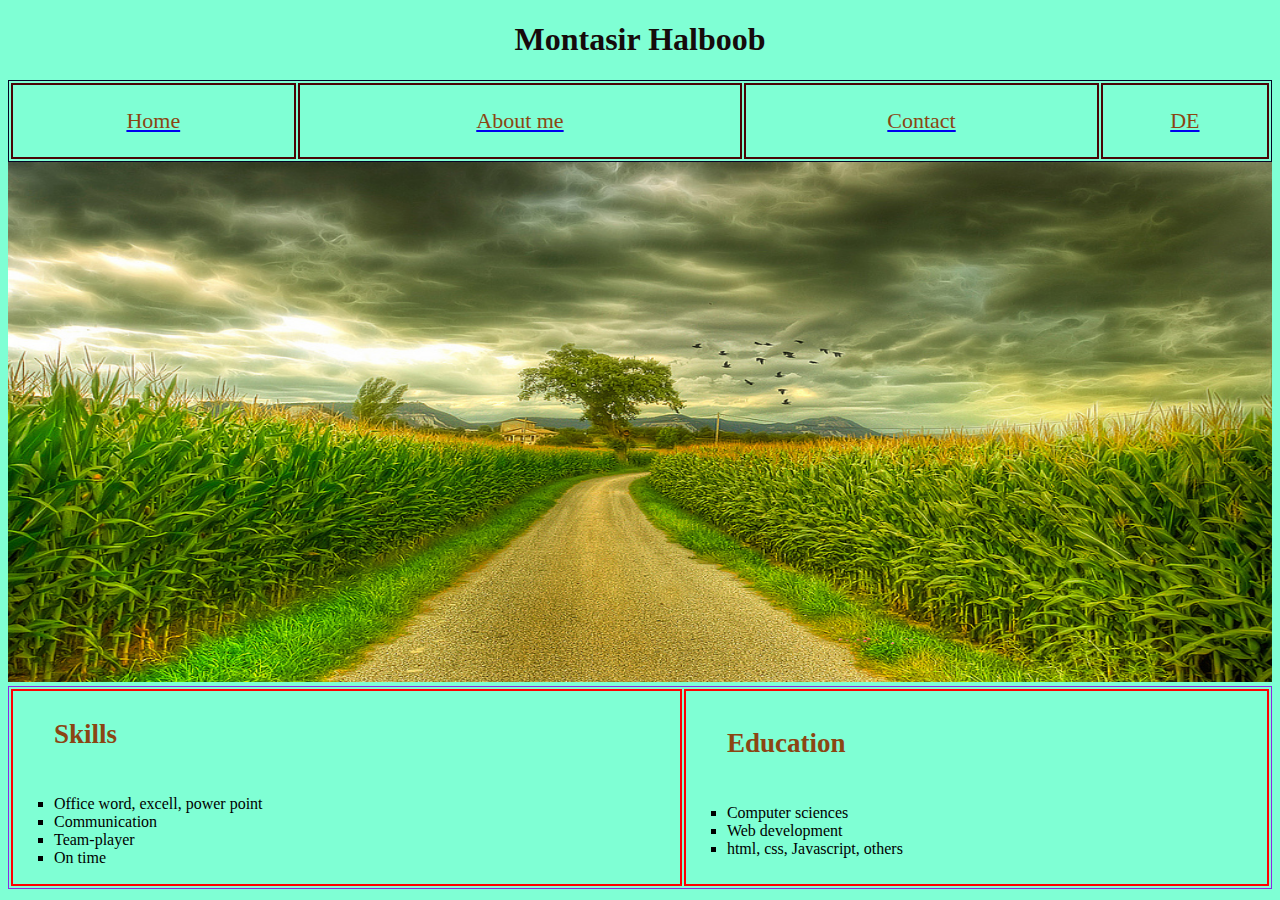
==== index.html @ f0fd9159 "modified" ====
<!DOCTYPE html>
<html>
<head>
    <meta charset="utf-8" />
    <meta http-equiv="X-UA-Compatible" content="IE=edge">
    <title>My Profile</title>
    <meta name="viewport" content="width=device-width, initial-scale=1">
    <link rel="stylesheet" type="text/css" media="screen" href="main.css" />
    <script src="main.js"></script>
</head>
<body style="background-color: aquamarine">
    <h1 style="text-align: center; color: rgb(22, 11, 11); size: 4px;">Montasir Halboob</h1>
    <table style="border:1px solid rgb(4, 5, 37); width: 100%; height: 30%;"> 
        <tr>
            <td style="border: 2px solid rgb(73, 5, 5)"> <a href="index.html"> <p style="color:saddlebrown; font-size: 22px; text-align: center;">Home</p></td>
            <td style="border: 2px solid rgb(73, 5, 5)"> <a href= "about.html"> <p style="color:saddlebrown; font-size: 22px; text-align: center;">About me</p></td>
            <td style="border: 2px solid rgb(73, 5, 5)"> <a href= "contact.html"><p style="color:saddlebrown; font-size: 22px; text-align:center;">Contact</p></td>
            <td style="border: 2px solid rgb(73, 5, 5)"> <a href="./de/index.html"> <p style="color:saddlebrown;font-size: 22px; text-align:center;">DE</p></td>
        </tr>
    </table>
    <img src="nature.jpg" width=100%; height=520px/>
    
    <table style="border:1px solid blueviolet; width: 100%; height: 30%;"> 
            <tr>                    
                <td style="border: 2px solid red"> 
                    <ul style = "list-style-type:square;">
                    <h2><p style="color:saddlebrown; font-size:27px; text-align:left">Skills</p></h2>
                    <br/>
                        <li>Office word, excell, power point</li>
                        <li>Communication</li>
                        <li>Team-player</li>
                        <li>On time</li>
                     </ul>
                </td>
                <td style="border: 2px solid red">
                    
                <ul style="list-style-type:square;">
                    <h2><p style="color:saddlebrown; font-size:27px; text-align:left">Education</p></h2>
                    <br/>
                    <li>Computer sciences</li>
                    <li>Web development</li>
                    <li>html, css, Javascript, others</li>
                </ul>
                </td>
            </tr>
    </table>                
</body>
</html>
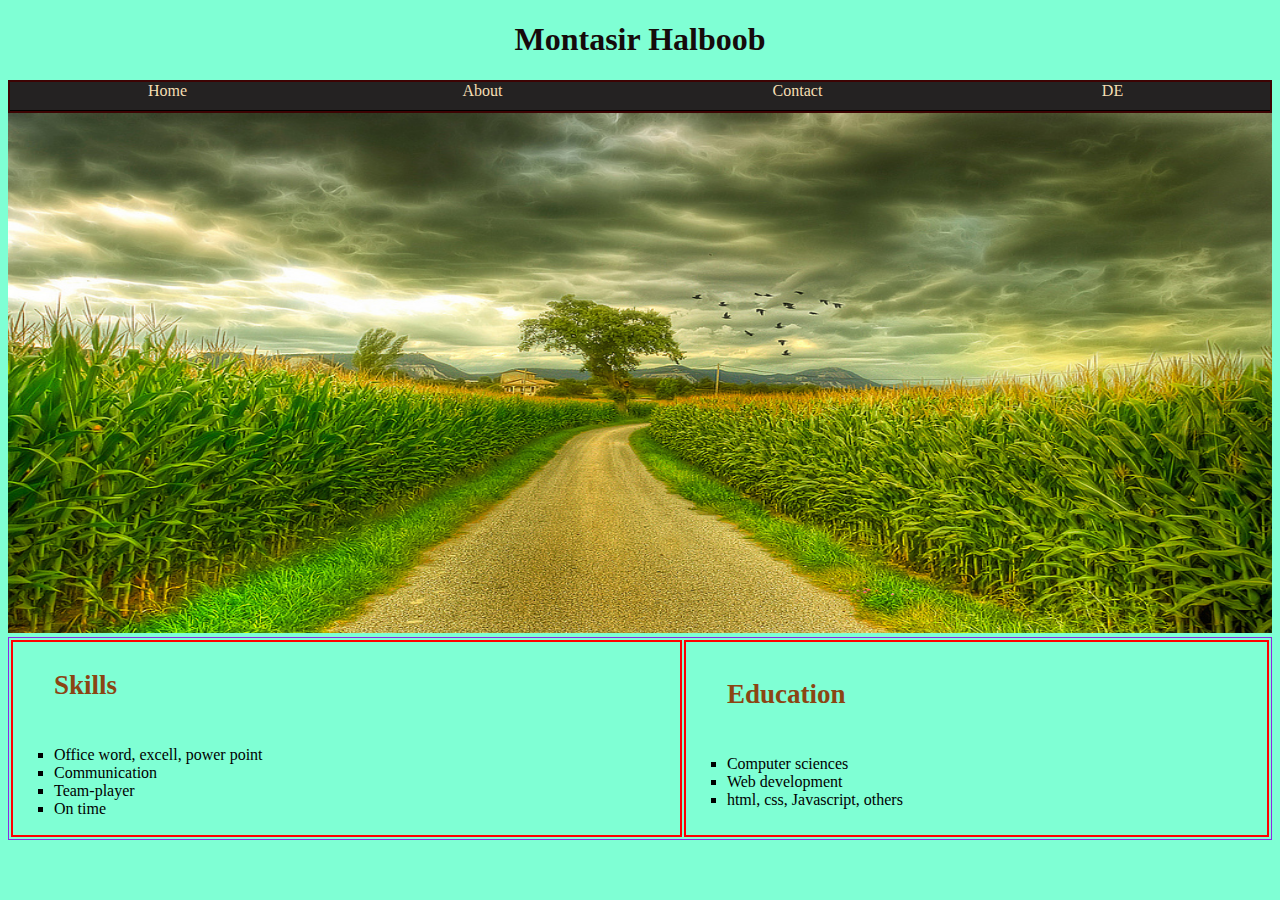
==== commit 23f58716: "css dropdown" ====
--- a/index.html
+++ b/index.html
@@ -5,19 +5,25 @@
     <meta http-equiv="X-UA-Compatible" content="IE=edge">
     <title>My Profile</title>
     <meta name="viewport" content="width=device-width, initial-scale=1">
-    <link rel="stylesheet" type="text/css" media="screen" href="main.css" />
+    <link rel="stylesheet" type="text/css" media="screen" href="./css/style.css" />
     <script src="main.js"></script>
 </head>
 <body style="background-color: aquamarine">
     <h1 style="text-align: center; color: rgb(22, 11, 11); size: 4px;">Montasir Halboob</h1>
-    <table style="border:1px solid rgb(4, 5, 37); width: 100%; height: 30%;"> 
-        <tr>
-            <td style="border: 2px solid rgb(73, 5, 5)"> <a href="index.html"> <p style="color:saddlebrown; font-size: 22px; text-align: center;">Home</p></td>
-            <td style="border: 2px solid rgb(73, 5, 5)"> <a href= "about.html"> <p style="color:saddlebrown; font-size: 22px; text-align: center;">About me</p></td>
-            <td style="border: 2px solid rgb(73, 5, 5)"> <a href= "contact.html"><p style="color:saddlebrown; font-size: 22px; text-align:center;">Contact</p></td>
-            <td style="border: 2px solid rgb(73, 5, 5)"> <a href="./de/index.html"> <p style="color:saddlebrown;font-size: 22px; text-align:center;">DE</p></td>
-        </tr>
-    </table>
+    
+    <ul class="nav">
+        <li> <a href="#">Home</a></li>
+        <li> <a href="#">About</a></li>
+        <li> <a href="#">Contact</a></li>
+        <li class="dropdown"> <a href="#">DE</a>
+        <div class="dropdown-content">
+            <a href="#">EN</a>
+
+        </div>
+        </li>
+
+    </ul>
+    
     <img src="nature.jpg" width=100%; height=520px/>
     
     <table style="border:1px solid blueviolet; width: 100%; height: 30%;"> 
--- a/css/style.css
+++ b/css/style.css
@@ -0,0 +1,47 @@
+*{
+    background-origin: content-box;
+}
+.nav{
+    list-style-type: none;
+    margin: 0;
+    padding: 0;
+    border: 2px solid rgb(61, 3, 3);
+    overflow: hidden;
+}
+.nav>li>a{
+    text-decoration: none;
+    color: rgb(227, 212, 241);
+    display: block;
+    background-color: rgb(36, 34, 34);
+    color: wheat;
+    padding-bottom: 10px;
+    text-align: center;
+}
+.nav>li>a:hover{
+    background-color: beige;
+    color: black;
+}
+.nav>li{
+    border-bottom: 1px solid black;
+    float: left;
+    width: 25%;
+}
+.dropdown-content{
+    display: none;
+    position: absolute;
+    min-width: 25%;
+    background-color: rgb(161, 161, 161);
+}
+.dropdown-content>a{
+    text-decoration: none;
+    display: block;
+    padding-bottom: 10px;
+    text-align: center;
+}
+.dropdown-content>a:hover{
+    background-color: rgb(6, 134, 27);
+    
+}
+.dropdown:hover>.dropdown-content{
+    display: block;
+}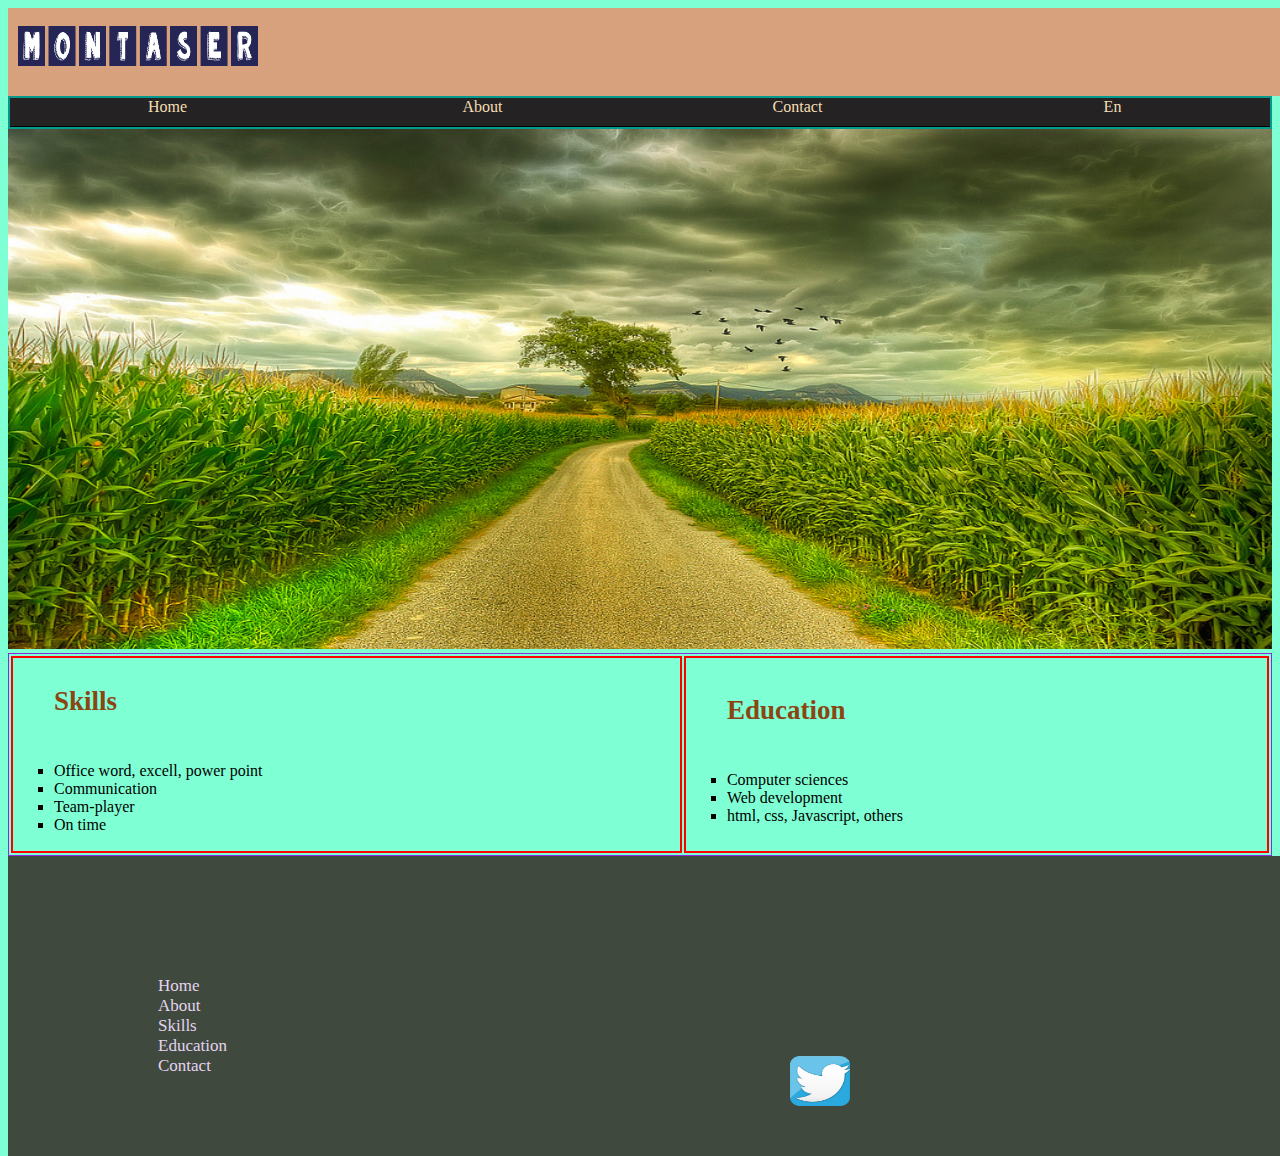
==== commit d0b3e549: "to be updated" ====
--- a/index.html
+++ b/index.html
@@ -9,17 +9,16 @@
     <script src="main.js"></script>
 </head>
 <body style="background-color: aquamarine">
-    <h1 style="text-align: center; color: rgb(22, 11, 11); size: 4px;">Montasir Halboob</h1>
+    <div class="headdiv"> <img src="montrsr.png" width="19%" height="40px"></div>
     
     <ul class="nav">
-        <li> <a href="#">Home</a></li>
-        <li> <a href="#">About</a></li>
-        <li> <a href="#">Contact</a></li>
-        <li class="dropdown"> <a href="#">DE</a>
+        <li> <a href="./index.html">Home</a></li>
+        <li> <a href="about.html">About</a></li>
+        <li> <a href="contact.html">Contact</a></li>
+        <li class="dropdown"> <a href="#">En</a>
         <div class="dropdown-content">
-            <a href="#">EN</a>
-
-        </div>
+            <a href="./de/index.html">DE</a>
+            </div>
         </li>
 
     </ul>
@@ -49,6 +48,20 @@
                 </ul>
                 </td>
             </tr>
-    </table>                
+    </table>     
+    <div class="footnav"> <br> <br> <br> <br> <br> <br>
+                Home <br>
+                About <br>
+                Skills <br>
+                Education <br>
+                Contact 
+                <div class="footnavsocial">
+                    <img src="twitter.png" width="60px" height="50px">
+                
+
+                </div>
+
+
+    </div>           
 </body>
 </html>--- a/css/style.css
+++ b/css/style.css
@@ -5,7 +5,8 @@
     list-style-type: none;
     margin: 0;
     padding: 0;
-    border: 2px solid rgb(61, 3, 3);
+    
+    border: 2px solid rgb(4, 155, 142);
     overflow: hidden;
 }
 .nav>li>a{
@@ -44,4 +45,35 @@
 }
 .dropdown:hover>.dropdown-content{
     display: block;
+}
+.headdiv{
+    background-color:rgb(216, 161, 125);
+    width: 100%;
+    height: 70px;
+    float: left;
+    padding-top: 18px;
+    padding-left: 10px;
+    
+    
+}
+
+.footnav{
+    
+    float: left;
+    width:100%;
+    height:300px;
+    color: rgb(227, 212, 241);
+    font-size:17px;
+    background-color: rgba(39, 1, 1, 0.719);
+    overflow:hidden;
+    padding-left: 150px;
+}
+
+.footnavsocial{
+    margin: 0;
+    padding: 0;
+    
+    float: right;;
+    width:50%;
+    height:200px;
 }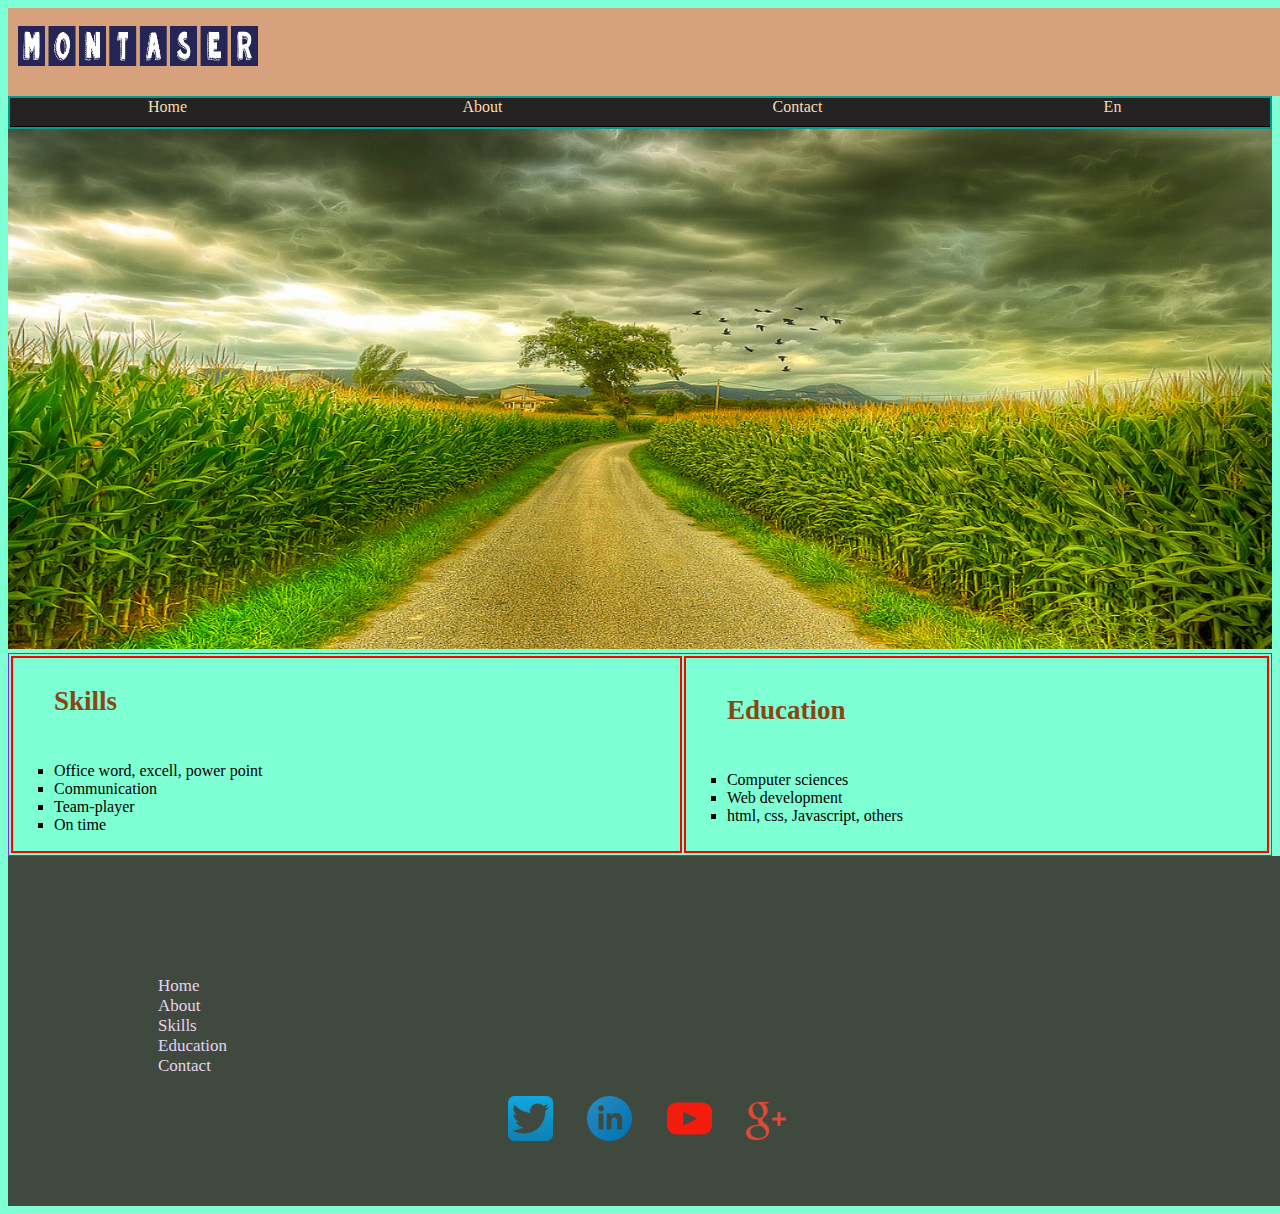
==== commit b454e0d8: "update padding" ====
--- a/index.html
+++ b/index.html
@@ -55,9 +55,12 @@
                 Skills <br>
                 Education <br>
                 Contact 
+
                 <div class="footnavsocial">
-                    <img src="twitter.png" width="60px" height="50px">
-                
+                        <img src="twitter.png" width="45px" height="45px" style="border:20px; padding:15px;">
+                        <img src="linkedin.png" width="45px" height="45px" style="border:20px; padding:15px;">
+                        <img src="youtube.png" width="45px" height="45px" style="border:20px; padding:15px;">
+                        <img src="googleplus.png" width="40px" height="40px" style="border:20px; padding:15px;">
 
                 </div>
 
--- a/css/style.css
+++ b/css/style.css
@@ -58,10 +58,8 @@
 }
 
 .footnav{
-    
-    float: left;
-    width:100%;
-    height:300px;
+    width:88.9%;
+    height:350px;
     color: rgb(227, 212, 241);
     font-size:17px;
     background-color: rgba(39, 1, 1, 0.719);
@@ -70,10 +68,17 @@
 }
 
 .footnavsocial{
-    margin: 0;
-    padding: 0;
-    
-    float: right;;
-    width:50%;
+   
+    /* float: right; */
+    /* padding-left: 0; */
+    width:500px;
+    /* display: inline; */
     height:200px;
-}+    margin-left: 330px;
+    /* margin: auto; */
+    padding-left: 5px;
+    padding-top: 5px;
+    margin-bottom: 30px;
+    padding-bottom: 50px;
+    background-color: rgba(39, 1, 1, 0);
+        }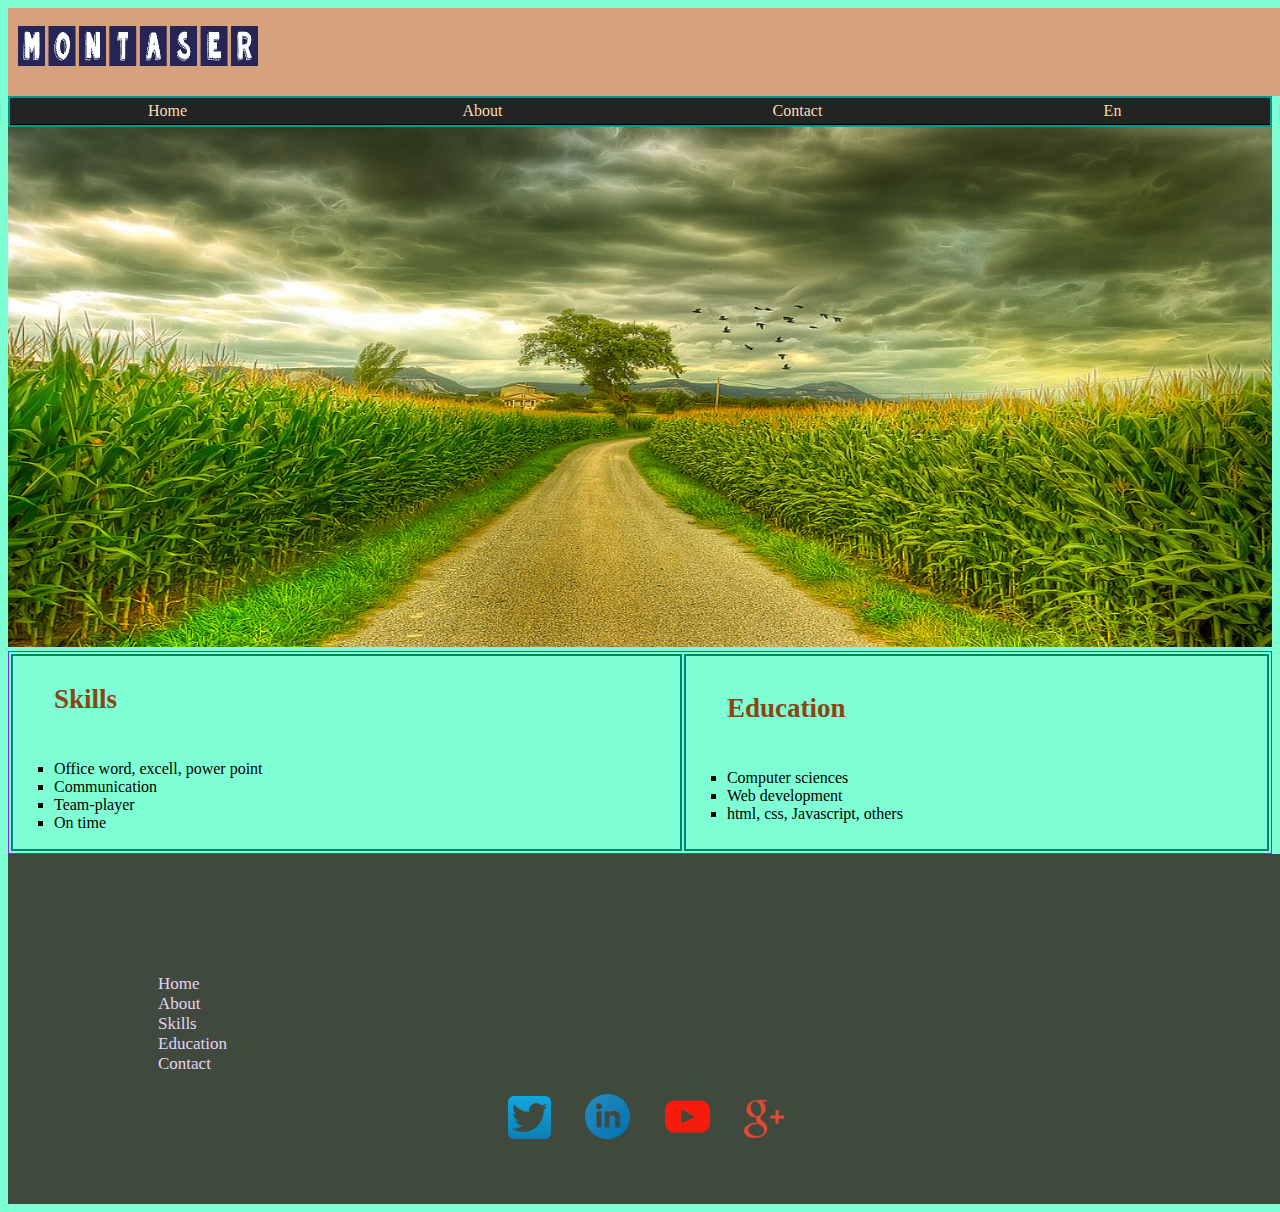
==== commit f3b36d1b: "edit pic" ====
--- a/index.html
+++ b/index.html
@@ -9,7 +9,7 @@
     <script src="main.js"></script>
 </head>
 <body style="background-color: aquamarine">
-    <div class="headdiv"> <img src="montrsr.png" width="19%" height="40px"></div>
+    <div class="headdiv"> <img src="montrsr.png" width="19%" height="40px" ></div>
     
     <ul class="nav">
         <li> <a href="./index.html">Home</a></li>
@@ -27,7 +27,7 @@
     
     <table style="border:1px solid blueviolet; width: 100%; height: 30%;"> 
             <tr>                    
-                <td style="border: 2px solid red"> 
+                <td style="border: 2px solid rgb(3, 129, 119)"> 
                     <ul style = "list-style-type:square;">
                     <h2><p style="color:saddlebrown; font-size:27px; text-align:left">Skills</p></h2>
                     <br/>
@@ -37,7 +37,7 @@
                         <li>On time</li>
                      </ul>
                 </td>
-                <td style="border: 2px solid red">
+                <td style="border: 2px solid rgb(3, 129, 119)">
                     
                 <ul style="list-style-type:square;">
                     <h2><p style="color:saddlebrown; font-size:27px; text-align:left">Education</p></h2>
@@ -57,7 +57,7 @@
                 Contact 
 
                 <div class="footnavsocial">
-                        <img src="twitter.png" width="45px" height="45px" style="border:20px; padding:15px;">
+                        <img src="twitter.png" width="43px" height="43px" style="border:20px; padding:15px;">
                         <img src="linkedin.png" width="45px" height="45px" style="border:20px; padding:15px;">
                         <img src="youtube.png" width="45px" height="45px" style="border:20px; padding:15px;">
                         <img src="googleplus.png" width="40px" height="40px" style="border:20px; padding:15px;">
--- a/css/style.css
+++ b/css/style.css
@@ -15,7 +15,11 @@
     display: block;
     background-color: rgb(36, 34, 34);
     color: wheat;
-    padding-bottom: 10px;
+    /* padding-bottom: 10px; */
+    padding-bottom: 4px;
+    /* padding-top: 10px; */
+    padding-top: 4px;
+    
     text-align: center;
 }
 .nav>li>a:hover{
@@ -46,13 +50,16 @@
 .dropdown:hover>.dropdown-content{
     display: block;
 }
+
 .headdiv{
     background-color:rgb(216, 161, 125);
-    width: 100%;
+    width: 100%; 
     height: 70px;
     float: left;
     padding-top: 18px;
     padding-left: 10px;
+ 
+        
     
     
 }
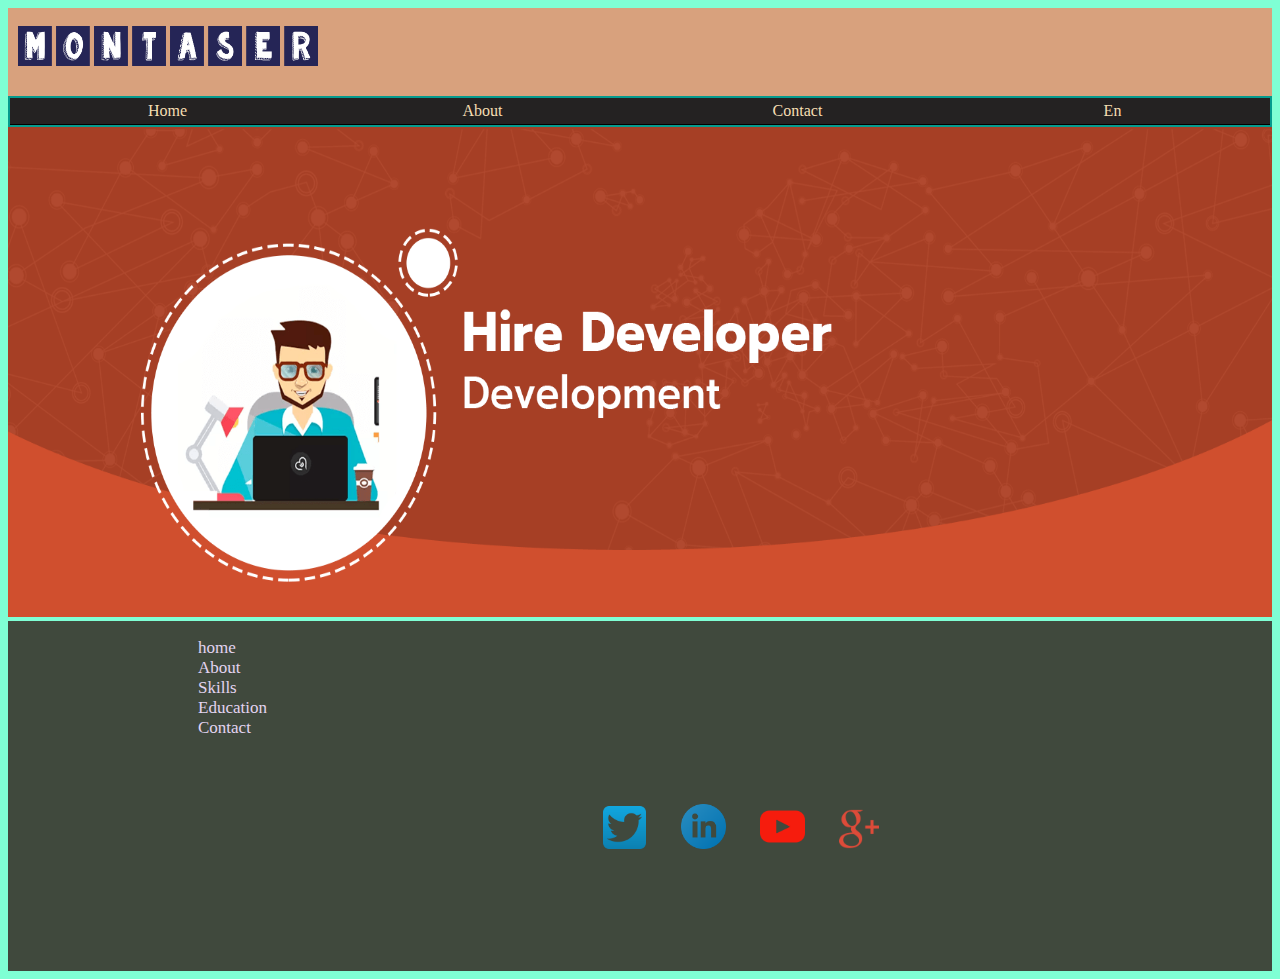
==== commit 3023ae5f: "updated URL  by ahmad" ====
--- a/index.html
+++ b/index.html
@@ -6,26 +6,43 @@
     <title>My Profile</title>
     <meta name="viewport" content="width=device-width, initial-scale=1">
     <link rel="stylesheet" type="text/css" media="screen" href="./css/style.css" />
-    <script src="main.js"></script>
+    <script src="./js/javascript.js"></script>
 </head>
 <body style="background-color: aquamarine">
-    <div class="headdiv"> <img src="montrsr.png" width="19%" height="40px" ></div>
+    <div class="headdiv"> <img src="montrsr.png" onclick="logoClick(this)" width="300px" height="40px" class="active" >     
+    </div>
     
+
     <ul class="nav">
-        <li> <a href="./index.html">Home</a></li>
-        <li> <a href="about.html">About</a></li>
-        <li> <a href="contact.html">Contact</a></li>
-        <li class="dropdown"> <a href="#">En</a>
+        <li > <a href="javascript:void(0);" onclick="homeClick(this)" id="homeClick">Home</a></li>
+        <li> <a href="javascript:void(0);" onclick="aboutClick(this)" id="aboutClick">About</a></li>
+        <li> <a href="javascript:void(0);" onclick="contactClick(this)" id="contactClick">Contact</a></li>
+        <li class="dropdown"> <a href="javascript:void(0);">En</a>
         <div class="dropdown-content">
             <a href="./de/index.html">DE</a>
             </div>
         </li>
 
     </ul>
+
+    <div id="subheadDiv" class="contentDiv" style="";> 
+       <img src="hire_developer.png" width=100%; height=490px />
+       
+    </div>
+
+    <div id="logoDiv" class="contentDiv" style="display:none;">
+        <img src="hire_developer.png" width=100%; height=490px />
+    </div>
+
     
-    <img src="nature.jpg" width=100%; height=520px/>
     
-    <table style="border:1px solid blueviolet; width: 100%; height: 30%;"> 
+    
+    <!-- here we go-->
+
+    <div id="homeDiv" class="contentDiv" style="display: none;"> 
+         <img src="nature.jpg" width=100%; height=520px/>
+
+         <table style="border:1px solid blueviolet; width: 100%; height: 30%;"> 
             <tr>                    
                 <td style="border: 2px solid rgb(3, 129, 119)"> 
                     <ul style = "list-style-type:square;">
@@ -48,13 +65,104 @@
                 </ul>
                 </td>
             </tr>
-    </table>     
-    <div class="footnav"> <br> <br> <br> <br> <br> <br>
-                Home <br>
-                About <br>
-                Skills <br>
-                Education <br>
-                Contact 
+    </table>
+    </div>
+
+    
+    <div id="aboutDiv" class="contentDiv" style="display:none;">
+        <img src="Good-Web-Developer.jpg"width=33.1%; height="250px;">
+        <img src="Good-Web-Developer.jpg"width=33.1%; height="250px;">
+        <img src="Good-Web-Developer.jpg"width=33.2%; height="250px;">
+        <p style="color:brown;font-size: 33px">  About Me </p>
+        <br/>
+        
+        <p style="font-size: 25px"> I graduated from Bonn university with master degree in natural sciences and I did courses
+        <br/> 
+        in computer sciences in my previous university study. I learned a lot of Skills like 
+        <br/>
+        Micorosoft Word, power point, excel, SPSS statistcal programs, gimp 2,
+        <br/>
+    
+        and many software packages for data analysis
+        <br/>
+        I studied also in Hannover university and Freiburg university.
+        <br/>
+        I was inspired by coding programs and application and I am very enthusiastic about working
+        <br/> in web and software develpment.
+        </p>
+    </div>
+
+
+    <div id="contactDiv" class="contentDiv" style="display:none;">
+        <img src="web_developer_icon.jpg"width=33.1%; height="200px;">
+        <img src="web_developer_icon.jpg"width=33.1%; height="200px;">
+        <img src="web_developer_icon.jpg"width=33.2%; height="200px;">
+        <h1> <p style="color: brown;font-size: 26px;"> Contact me </p></h1>
+        Name* 
+        <br/>
+        <p style="font-size:small;"><input type="text" placeholder="Enter your name"size=80px;></p>
+        <br/>
+        Email Address* 
+        <br/>
+        <p style="font-size:small;"><input type="text" placeholder="Enter your email"size=80px;></p>
+        <br/>
+        Subject 
+        <br/>
+        <p style="font-size:small;"><input type="text" title="what is your message about"size=80px;></p>
+        <br/>
+        Message 
+        <br/>
+        <textarea name="Enter your text here!" size= 80px; cols="100" rows="8"></textarea>
+    
+        <br/>
+        <p style="font-size:large; color: brown;">Submit</p>
+    </div>
+
+
+    <!-- End-->
+
+
+
+
+
+
+    <!-- <img src="nature.jpg" width=100%; height=520px/> -->
+    
+
+    <!-- <table style="border:1px solid blueviolet; width: 100%; height: 30%;"> 
+            <tr>                    
+                <td style="border: 2px solid rgb(3, 129, 119)"> 
+                    <ul style = "list-style-type:square;">
+                    <h2><p style="color:saddlebrown; font-size:27px; text-align:left">Skills</p></h2>
+                    <br/>
+                        <li>Office word, excell, power point</li>
+                        <li>Communication</li>
+                        <li>Team-player</li>
+                        <li>On time</li>
+                     </ul>
+                </td>
+                <td style="border: 2px solid rgb(3, 129, 119)">
+                    
+                <ul style="list-style-type:square;">
+                    <h2><p style="color:saddlebrown; font-size:27px; text-align:left">Education</p></h2>
+                    <br/>
+                    <li>Computer sciences</li>
+                    <li>Web development</li>
+                    <li>html, css, Javascript, others</li>
+                </ul>
+                </td>
+            </tr>
+    </table>      -->
+    <div class="footnav"> 
+        <ul>
+            <li>home</li>
+            <li>About</li>
+            <li>Skills</li>
+            <li>Education</li>
+            <li>Contact</li>
+        </ul>
+                
+                 
 
                 <div class="footnavsocial">
                         <img src="twitter.png" width="43px" height="43px" style="border:20px; padding:15px;">
--- a/css/style.css
+++ b/css/style.css
@@ -25,6 +25,10 @@
 .nav>li>a:hover{
     background-color: beige;
     color: black;
+}
+.active>a{
+    background-color: rgb(120, 175, 120)!important;
+    color: black!important;
 }
 .nav>li{
     border-bottom: 1px solid black;
@@ -57,34 +61,44 @@
     height: 70px;
     float: left;
     padding-top: 18px;
-    padding-left: 10px;
- 
-        
-    
-    
+    padding-left: 0px;    
+}
+.headdiv>img{
+    margin-left: 10px;
+}
+
+.headdiv>img:hover{
+    cursor: pointer;
 }
 
 .footnav{
-    width:88.9%;
+    
     height:350px;
     color: rgb(227, 212, 241);
     font-size:17px;
     background-color: rgba(39, 1, 1, 0.719);
     overflow:hidden;
     padding-left: 150px;
+
+}
+.footnav>ul>li{
+    list-style-type: none;
+    font-size: 17px;
+    color:rgb(227, 212, 241);
+    
 }
 
 .footnavsocial{
    
     /* float: right; */
     /* padding-left: 0; */
-    width:500px;
+    width:600px;
     /* display: inline; */
     height:200px;
     margin-left: 330px;
     /* margin: auto; */
-    padding-left: 5px;
-    padding-top: 5px;
+    padding-left: 9%;
+    padding-top: 34px;
     margin-bottom: 30px;
     padding-bottom: 50px;
     background-color: rgba(39, 1, 1, 0);
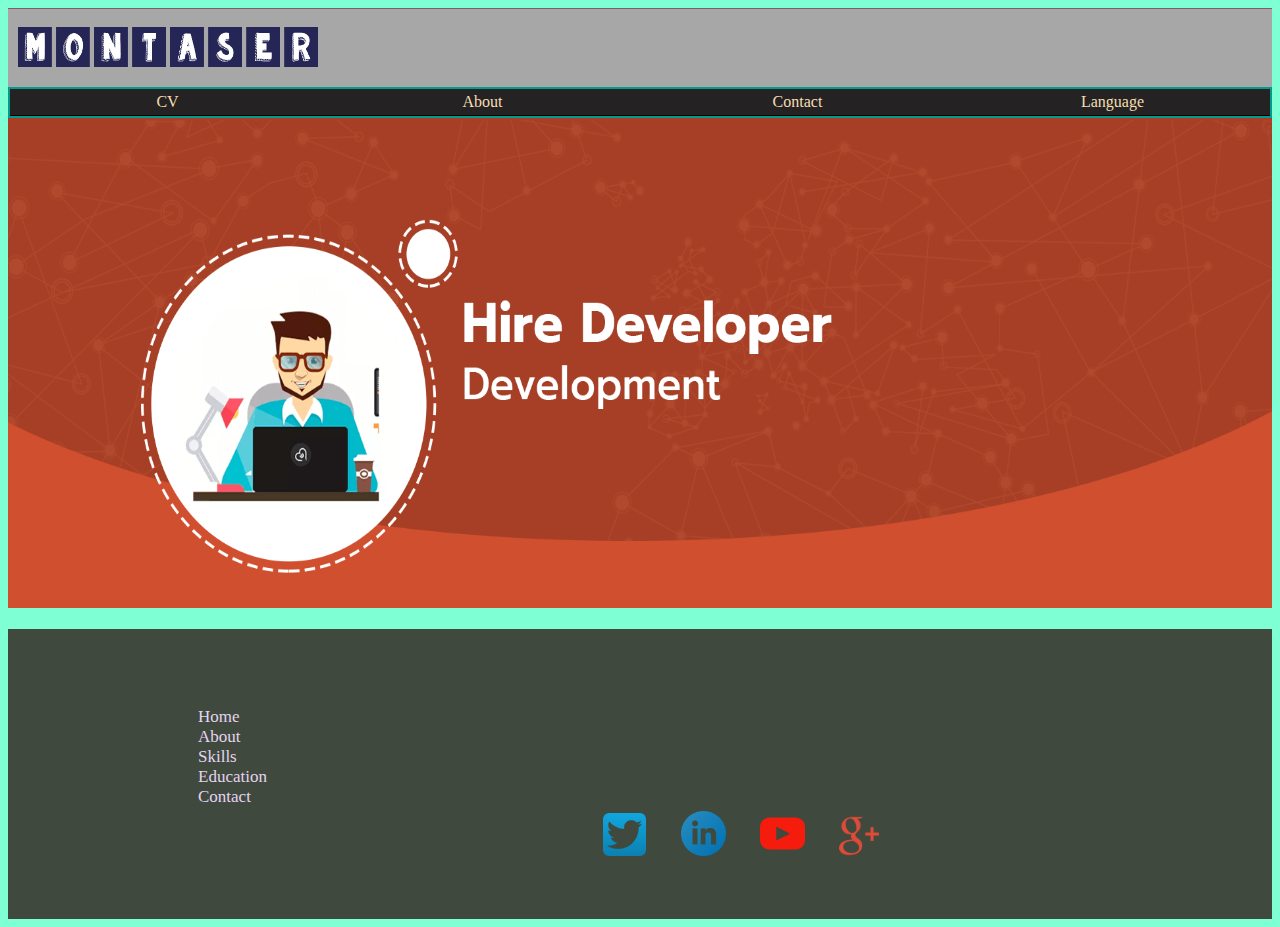
==== commit f9855cdc: "updated 3" ====
--- a/index.html
+++ b/index.html
@@ -9,95 +9,189 @@
     <script src="./js/javascript.js"></script>
 </head>
 <body style="background-color: aquamarine">
-    <div class="headdiv"> <img src="montrsr.png" onclick="logoClick(this)" width="300px" height="40px" class="active" >     
-    </div>
-    
-
-    <ul class="nav">
-        <li > <a href="javascript:void(0);" onclick="homeClick(this)" id="homeClick">Home</a></li>
-        <li> <a href="javascript:void(0);" onclick="aboutClick(this)" id="aboutClick">About</a></li>
-        <li> <a href="javascript:void(0);" onclick="contactClick(this)" id="contactClick">Contact</a></li>
-        <li class="dropdown"> <a href="javascript:void(0);">En</a>
+    <div class="headdiv"> <img src="./imgs/montrsr.png" onclick="logoClick(this)" width="300px" height="40px" class="active" >     
+    </div>
+    
+    <a href="#" class="menuButton" onclick="showMenu()" >Menu</a>
+    <ul class="nav" id="mainMenu">
+        <li > <a href="#" onclick="homeClick(this)" id="homeClick">CV</a></li>
+        <li> <a href="#" onclick="aboutClick(this)" id="aboutClick">About</a></li>
+        <li> <a href="#" onclick="contactClick(this)" id="contactClick">Contact</a></li>
+        <li class="dropdown"> <a href="#">Language</a>
         <div class="dropdown-content">
-            <a href="./de/index.html">DE</a>
+            <a href="./de.html">Deutsch</a>
             </div>
         </li>
 
     </ul>
 
+    
     <div id="subheadDiv" class="contentDiv" style="";> 
-       <img src="hire_developer.png" width=100%; height=490px />
+       <img src="./imgs/hire_developer.png" width=100%; height=490px />
        
-    </div>
-
-    <div id="logoDiv" class="contentDiv" style="display:none;">
-        <img src="hire_developer.png" width=100%; height=490px />
-    </div>
-
+       
+
+       <div id="logoDiv" class="contentDiv" style="display:none;">
+
+           
+
+            <!-- <img src="./hire_developer.png" width=100%; height=490px /> -->
+            
+            
+          
+          
+        </div>
+        
+       
+    </div>
+
+   
+   
+    
     
     
     
     <!-- here we go-->
 
     <div id="homeDiv" class="contentDiv" style="display: none;"> 
-         <img src="nature.jpg" width=100%; height=520px/>
-
-         <table style="border:1px solid blueviolet; width: 100%; height: 30%;"> 
-            <tr>                    
-                <td style="border: 2px solid rgb(3, 129, 119)"> 
-                    <ul style = "list-style-type:square;">
-                    <h2><p style="color:saddlebrown; font-size:27px; text-align:left">Skills</p></h2>
-                    <br/>
-                        <li>Office word, excell, power point</li>
-                        <li>Communication</li>
-                        <li>Team-player</li>
-                        <li>On time</li>
-                     </ul>
-                </td>
-                <td style="border: 2px solid rgb(3, 129, 119)">
+         <img src="./imgs/nature.jpg" width=100%; height=520px/>
+
+         
+                  <div class="persotable"> 
+                        <table> 
+                                <tr>                    
+                                    <td style="border:1px solid white;"> 
+                                        <ul style = "list-style-type:square;">
+                                        <h2><p style="color:white; font-size:30px;
+                                                     font-family:'Trebuchet MS', 'Lucida Sans Unicode', 'Lucida Grande', 'Lucida Sans', Arial, sans-serif;
+                                                     font-weight: 100">Personal Data</p></h2>
+                                        <br/>
+                                            <p style="font-size:19px; 
+                                                      font-family: -apple-system, BlinkMacSystemFont, 'Segoe UI', Roboto, Oxygen, Ubuntu, Cantarell, 'Open Sans', 'Helvetica Neue', sans-serif">
+                                            Montaser Halboob  <br>
+                                            Masterstr. 11 <br>
+                                            10077 Berlin</p>
+                                         
+                                    </td>
+                                    
+
+                                    
+                                        
+                                </tr>
+                        </table>
+                           
+                  </div>
+     
+ 
+
+                    <div class="edutable">
+                        <table>
+                            <tr>
+                                    <td style="border:1px solid white;" >                                    
+                                            <ul style="list-style-type:square;">
+                                                <h2><p style="color:white; font-size:30px;
+                                                    font-family:'Trebuchet MS', 'Lucida Sans Unicode', 'Lucida Grande', 'Lucida Sans', Arial, sans-serif;
+                                                    font-weight: 100"">Education</p></h2>
+                                                <br/>
+                                                <p style="font-size:19px; 
+                                                          font-family: -apple-system, BlinkMacSystemFont, 'Segoe UI', Roboto, Oxygen, Ubuntu, Cantarell, 'Open Sans', 'Helvetica Neue', sans-serif">
+        
+                                                 Hannover University<br>
+                                                 Bonn University<br>
+                                                 Freiburg University<br>
+                                                 DCI Hamburg<br>
+                                                </p>
+                                            </ul>
+                                            </td>
+        
+                            </tr>
+                        </table>
+
+                    </div>
+
+ 
                     
-                <ul style="list-style-type:square;">
-                    <h2><p style="color:saddlebrown; font-size:27px; text-align:left">Education</p></h2>
-                    <br/>
-                    <li>Computer sciences</li>
-                    <li>Web development</li>
-                    <li>html, css, Javascript, others</li>
-                </ul>
-                </td>
-            </tr>
-    </table>
+                  <div class="langtable">
+                      <table>
+                          <tr>
+                                <td style="border:1px solid white;" > 
+                                        <ul style = "list-style-type:square;">
+                                        <h2><p style="color:white; font-size:30px;
+                                            font-family:'Trebuchet MS', 'Lucida Sans Unicode', 'Lucida Grande', 'Lucida Sans', Arial, sans-serif;
+                                            font-weight: 100"">Languages</p></h2>
+                                        <br/>
+                                        <p style="font-size:19px; 
+                                                  font-family: -apple-system, BlinkMacSystemFont, 'Segoe UI', Roboto, Oxygen, Ubuntu, Cantarell, 'Open Sans', 'Helvetica Neue', sans-serif">
+
+                                            English<br>
+                                            German<br>
+                                            Arabic<br>
+                                            </p>
+                                         </ul>
+                                    </td>
+
+                          </tr>
+                      </table>
+                  </div>
+                            
+                        
+                       <div class="skilltable">
+                            <table>
+                                    <tr>
+                                            <td style="border:1px solid white;"> 
+                                                    <ul style = "list-style-type:square;">
+                                                    <h2><p style="color:white; font-size:30px;
+                                                        font-family:'Trebuchet MS', 'Lucida Sans Unicode', 'Lucida Grande', 'Lucida Sans', Arial, sans-serif;
+                                                        font-weight: 100"">Skills</p></h2>
+                                                    <br/>
+                                                    <p style="font-size:19px; 
+                                                          font-family: -apple-system, BlinkMacSystemFont, 'Segoe UI', Roboto, Oxygen, Ubuntu, Cantarell, 'Open Sans', 'Helvetica Neue', sans-serif">
+    
+                                                        Microsoft Office<br>
+                                                        HTML5<br>
+                                                        CSS3<br>
+                                                        Javascript<br>
+                                                        Python<br>
+                                                    </p>
+                                                     </ul>
+                                                </td>
+                                                 
+                                    </tr>
+                                </table>
+
+
+                       </div>
     </div>
 
     
     <div id="aboutDiv" class="contentDiv" style="display:none;">
-        <img src="Good-Web-Developer.jpg"width=33.1%; height="250px;">
-        <img src="Good-Web-Developer.jpg"width=33.1%; height="250px;">
-        <img src="Good-Web-Developer.jpg"width=33.2%; height="250px;">
-        <p style="color:brown;font-size: 33px">  About Me </p>
-        <br/>
-        
-        <p style="font-size: 25px"> I graduated from Bonn university with master degree in natural sciences and I did courses
-        <br/> 
-        in computer sciences in my previous university study. I learned a lot of Skills like 
-        <br/>
-        Micorosoft Word, power point, excel, SPSS statistcal programs, gimp 2,
-        <br/>
-    
-        and many software packages for data analysis
-        <br/>
-        I studied also in Hannover university and Freiburg university.
-        <br/>
-        I was inspired by coding programs and application and I am very enthusiastic about working
-        <br/> in web and software develpment.
-        </p>
+        <img src="./imgs/header3.png"width=100%; height="200px;">
+
+                <div class="h1div">
+                               About Me
+
+                </div>
+            
+             <div class="meediv">
+                    I graduated from Bonn university with a master degree MSc in natural sciences, and I did courses
+                    in computer sciences in my previous university study. I learned a lot of Skills like 
+                    Micorosoft Word, power point, excel, SPSS statistcal programs, gimp 2,
+                    and many other software packages for data analysis.
+                    I studied also at Hannover university and Freiburg university.
+                    I was inspired by coding and to developing web applications and I am very enthusiastic about working
+                    in web and software develpment.     
+                        
+             </div>
+                <div class="matrix">
+                    <img src="./imgs/matrix.gif" alt=""> 
+
+                </div>
     </div>
 
 
     <div id="contactDiv" class="contentDiv" style="display:none;">
-        <img src="web_developer_icon.jpg"width=33.1%; height="200px;">
-        <img src="web_developer_icon.jpg"width=33.1%; height="200px;">
-        <img src="web_developer_icon.jpg"width=33.2%; height="200px;">
-        <h1> <p style="color: brown;font-size: 26px;"> Contact me </p></h1>
+        <img src="./imgs/header2.png"width=100%; height="200px;">
+        <h1> <p style="color: rgb(172, 26, 26);font-size: 26px;"> Contact me </p></h1>
         Name* 
         <br/>
         <p style="font-size:small;"><input type="text" placeholder="Enter your name"size=80px;></p>
@@ -112,12 +206,20 @@
         <br/>
         Message 
         <br/>
-        <textarea name="Enter your text here!" size= 80px; cols="100" rows="8"></textarea>
-    
-        <br/>
-        <p style="font-size:large; color: brown;">Submit</p>
-    </div>
-
+        <textarea name="Enter your text here!" size= 80px; cols="73" rows="8"></textarea>
+    
+        <br/>
+        <!-- <p style="font-size:large; color: brown;">Submit</p> -->
+        <input type="button" class="divsumbit" value="Submit">
+        
+        <div class="slidy">
+                <img id="slideImage" src="./imgs/1.png" alt="" style="width: 285px; height: 290px;">
+        </div>
+
+    </div>
+
+
+   
 
     <!-- End-->
 
@@ -155,7 +257,7 @@
     </table>      -->
     <div class="footnav"> 
         <ul>
-            <li>home</li>
+            <li>Home</li>
             <li>About</li>
             <li>Skills</li>
             <li>Education</li>
@@ -165,10 +267,10 @@
                  
 
                 <div class="footnavsocial">
-                        <img src="twitter.png" width="43px" height="43px" style="border:20px; padding:15px;">
-                        <img src="linkedin.png" width="45px" height="45px" style="border:20px; padding:15px;">
-                        <img src="youtube.png" width="45px" height="45px" style="border:20px; padding:15px;">
-                        <img src="googleplus.png" width="40px" height="40px" style="border:20px; padding:15px;">
+                        <img src="./imgs/twitter.png" width="43px" height="43px" style="border:20px; padding:15px;">
+                        <img src="./imgs/linkedin.png" width="45px" height="45px" style="border:20px; padding:15px;">
+                        <img src="./imgs/youtube.png" width="45px" height="45px" style="border:20px; padding:15px;">
+                        <img src="./imgs/googleplus.png" width="40px" height="40px" style="border:20px; padding:15px;">
 
                 </div>
 
--- a/css/style.css
+++ b/css/style.css
@@ -30,6 +30,7 @@
     background-color: rgb(120, 175, 120)!important;
     color: black!important;
 }
+
 .nav>li{
     border-bottom: 1px solid black;
     float: left;
@@ -46,6 +47,9 @@
     display: block;
     padding-bottom: 10px;
     text-align: center;
+    border: 2px solid rgb(4, 155, 142);
+    padding: 0;
+    margin: 4px;
 }
 .dropdown-content>a:hover{
     background-color: rgb(6, 134, 27);
@@ -56,12 +60,13 @@
 }
 
 .headdiv{
-    background-color:rgb(216, 161, 125);
+    background-color:rgb(167, 167, 167);
     width: 100%; 
-    height: 70px;
+    height: 60px;
     float: left;
     padding-top: 18px;
-    padding-left: 0px;    
+    padding-left: 0px;  
+    border-top: 1px double rgb(122, 96, 96);  
 }
 .headdiv>img{
     margin-left: 10px;
@@ -71,15 +76,51 @@
     cursor: pointer;
 }
 
+.h1div{
+    color: brown;
+    font-size: 38px;
+    padding-left: 404px;
+    padding-top: 41px;
+   
+    font-family: 'Trebuchet MS', 'Lucida Sans Unicode', 'Lucida Grande', 'Lucida Sans', Arial, sans-serif;
+
+}
+
+.meediv{
+padding-top: 50px;
+width: 45%;
+height: 325px;
+font-size: 25px;
+text-align: justify;
+padding-left: 150px;
+}
+
+.matrix>img {
+    width: 25%;
+    height: 379px;
+    /* float: right; */
+    margin-top: -518px;
+    margin-bottom: 38px;
+    padding-right: 0px;
+    border: 6px solid rgb(167, 167, 167); 
+    border-radius: 50%;
+    margin-left: 969px;
+}
+
 .footnav{
     
-    height:350px;
+    height:290px;
     color: rgb(227, 212, 241);
     font-size:17px;
     background-color: rgba(39, 1, 1, 0.719);
     overflow:hidden;
     padding-left: 150px;
-
+    margin-top: 17px;
+
+
+}
+.footnav>ul{
+    margin-top: 7%;
 }
 .footnav>ul>li{
     list-style-type: none;
@@ -98,8 +139,77 @@
     margin-left: 330px;
     /* margin: auto; */
     padding-left: 9%;
-    padding-top: 34px;
+    /* padding-top: 0px; */
     margin-bottom: 30px;
     padding-bottom: 50px;
     background-color: rgba(39, 1, 1, 0);
-        }+    margin-top: -28px;
+        }
+.slidy{
+    float:left;
+    position: absolute;
+    margin-left: 935px;
+    margin-top: -380px;
+    
+}
+
+.persotable{
+    float: none;
+    position: absolute;
+    color: whitesmoke;
+    margin-top: -270px;
+    margin-left: 125px;
+}
+.edutable{
+    float: none;
+    position: absolute;
+    color: whitesmoke;
+    margin-top: -296px;
+    margin-left: 366px;
+}
+
+.langtable{
+    float: none;
+    position: absolute;
+    color: whitesmoke;
+    margin-top: -270px;
+    margin-left: 836px;
+}
+
+.skilltable{
+    float: none;
+    position: absolute;
+    color: whitesmoke;
+    margin-top: -321px;
+    margin-left: 1031px;
+}
+
+
+
+
+.menuButton{
+    text-decoration: none;
+    width: 45px;
+    background-color: gray;
+    display: none;
+    text-align: center;
+    border-radius: 25%;
+    color: wheat;
+}
+.menuButton:hover{
+    background-color: rgb(78, 75, 75);
+}
+
+@media screen and (max-width:480px){
+    .nav>li {
+        width: 100%;
+    }
+}
+@media screen and (max-width:366px){
+    .nav {
+        display: none;
+    }
+    .menuButton{
+        display: block;
+    }
+}